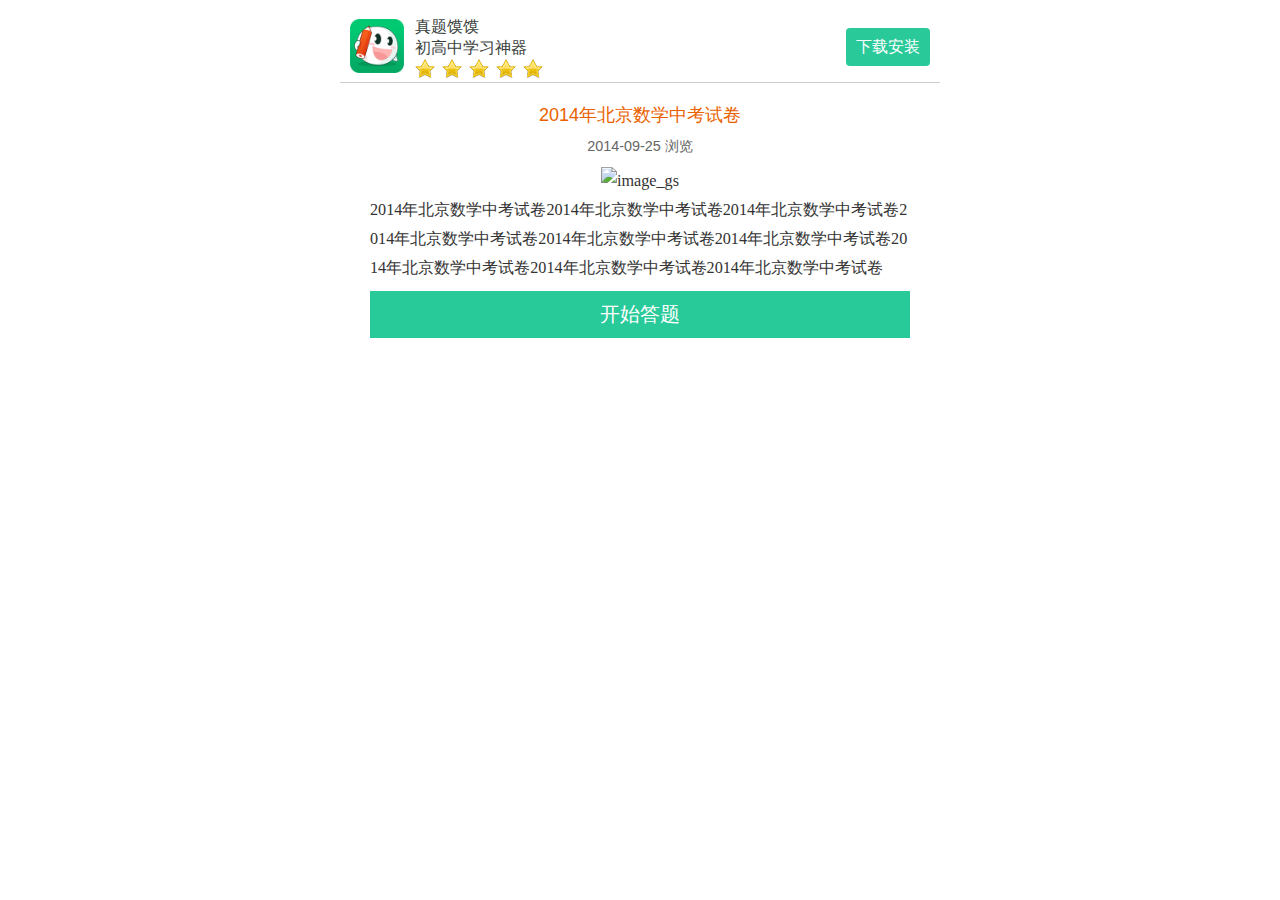
==== html/index.html @ d577d33c "加入首页" ====
<!DOCTYPE html>
<html>
<head lang="en">
    <meta charset="UTF-8">
    <meta name="viewport" content="width=device-width, initial-scale=1.0, maximum-scale=1.0, minimum-scale=1.0, user-scalable=no" />
    <title>2014年北京数学中考试卷</title>
    <style>
        body,dl,dd,h1,h2,h3,h4,h5,h6,p,form{margin:0;}
        ol,li,ul{margin:0; padding:0;}
        h1,h2,h3,h4,h5{
            font-weight:normal;
        }
        li{
            list-style:none;
        }
        .height0{
            display:block;
            height:0;
        }
        body{
            background-color:#fff;
            -webkit-user-select: none;
            user-select: none;
            tap-highlight-color:transparent;
            tap-highlight-color: rgba(0,0,0,0);
            -webkit-tap-highlight-color:transparent;
            -webkit-tap-highlight-color: rgba(0,0,0,0);
            -webkit-user-select: none;
            font-family:Microsoft YaHei, Helvetica, sans-serif;
            color:#3B4240;
            padding-bottom:10px;
            word-break:break-all;
            font-size:18px;
            max-width:600px;
            margin:0 auto;
        }
        .download_info{
            border-bottom: 1px solid #ccc;
            height: 72px;
            position:relative;
            margin-top:10px;
        }
        .download_info .icon {
            margin: 9px 10px 0 10px;
            position: absolute;
            top: 0;
            left: 0;
            line-height: 0;
            font-size: 0;
        }
        .download_info .info_tittle{
            display: inline-block;
            margin: 7px 0 0 0;
            margin-left: 75px;
        }

        .download_info .info_tittle p {
            font-size:16px;
        }
        .download_info .info_tittle .row3{
            line-height: 18px;
            font-size: 14px;
        }
        .download_info .download{
            text-align: center;
            position: absolute;
            top: 0;
            right: 0;
            font-size:16px;
            line-height: 30px;
            color: #FFFFFF;
            padding: 4px 10px;
            margin: 18px 10px 18px 0;
            height: 30px;
            background-color: #2ac99a;
            text-decoration: none;
            border-radius:4px;
            z-index:10000;
        }
        .download_info .download{
            cursor:pointer;
        }
        .download_info .star-filled{
            display: inline-block;
            width: 20px;
            height: 20px;
            background: url('../images/star.png') no-repeat;
            margin-bottom: -5px;
            margin-right: 3px;
        }
        #activity_title{
            text-align: center;
            margin-top: 20px;
            margin-bottom: 5px;
            font-size:1em;
            color:#ea6200;
        }
        #begin_date{
            position: relative;
            margin: 10px auto ;
            font-size: 0.8em;
            color:#666666;
            text-align: center;
        }
        #contentX{
            width:90%;
            margin:0.1em auto 0.5em auto;
            font-size:0.9em;
            line-height:1.8em;
            color:#333333;
            font-family:"微软雅黑";
        }
        #contentX img {
            max-width: 100%;
            vertical-align: middle;
        }
        #start{
            text-align: center;
            width: 90%;
            margin:0 auto;
        }
        button{
            background-color: #29ca99;
            border: 0;
            cursor: pointer;
            width: 100%;
            border-radius: 0px;
            padding: 10px 0;
            color: white;
            font-size: 20px;
            font-family: "微软雅黑";
            margin: auto;
        }
        button:active{
            background-color:green;
        }
    </style>
</head>
<body>
    <div class="download_info">
        <div>
            <img src="../images/app_icon.png" class="icon" width="54" height="54"/>
            <div class="info_tittle">
                <p class="row1">真题馍馍</p>
                <p class="row2">初高中学习神器</p>
                <p class="row3">
                    <span class="star-filled"></span>
                    <span class="star-filled"></span>
                    <span class="star-filled"></span>
                    <span class="star-filled"></span>
                    <span class="star-filled"></span>
                </p>
            </div>
            <p class="download">下载安装</p>
        </div>
    </div>
    <div id="activity_title">2014年北京数学中考试卷</div>
    <div id="begin_date">
        2014-09-25
        浏览
        <div id="pv" style="display:inline;"></div>
    </div>
    <div id="contentX">
        <p style="text-align: center;"><img alt="image_gs" src="https://github.com/images/modules/dashboard/bootcamp/octocat_repo.png"></p>
        <p>2014年北京数学中考试卷2014年北京数学中考试卷2014年北京数学中考试卷2014年北京数学中考试卷2014年北京数学中考试卷2014年北京数学中考试卷2014年北京数学中考试卷2014年北京数学中考试卷2014年北京数学中考试卷</p>
    </div>
    <div  id="start">
        <button>开始答题</button>
    </div>
    <script src="../js/zepto.min.js"></script>
    <script src="../js/tools.js"></script>
    <script>
        var startURL = 'single_choice.html'
        if(tools.isMomoClient()){
            $(".download_info").hide();
        }
        $("#start").click(function(){
            location.href = startURL;
        });
    </script>
</body>
</html>
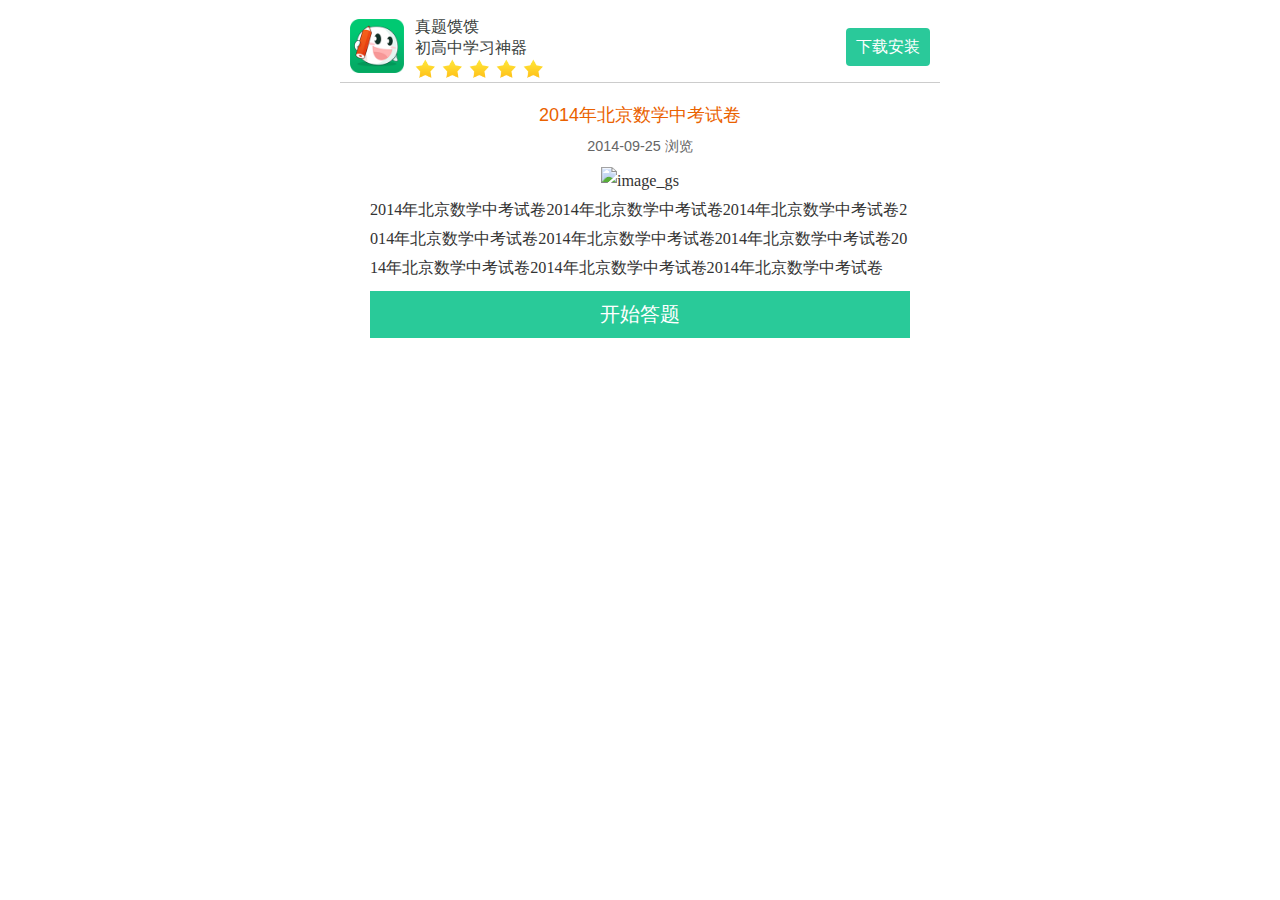
==== commit 3bcc77e5: "单选题和主观题下载banner交互修改；暂时去掉完形填空和阅读理解的下载banner。" ====
--- a/html/index.html
+++ b/html/index.html
@@ -85,6 +85,7 @@
             width: 20px;
             height: 20px;
             background: url('../images/star.png') no-repeat;
+            background-size: 20px 20px;
             margin-bottom: -5px;
             margin-right: 3px;
         }
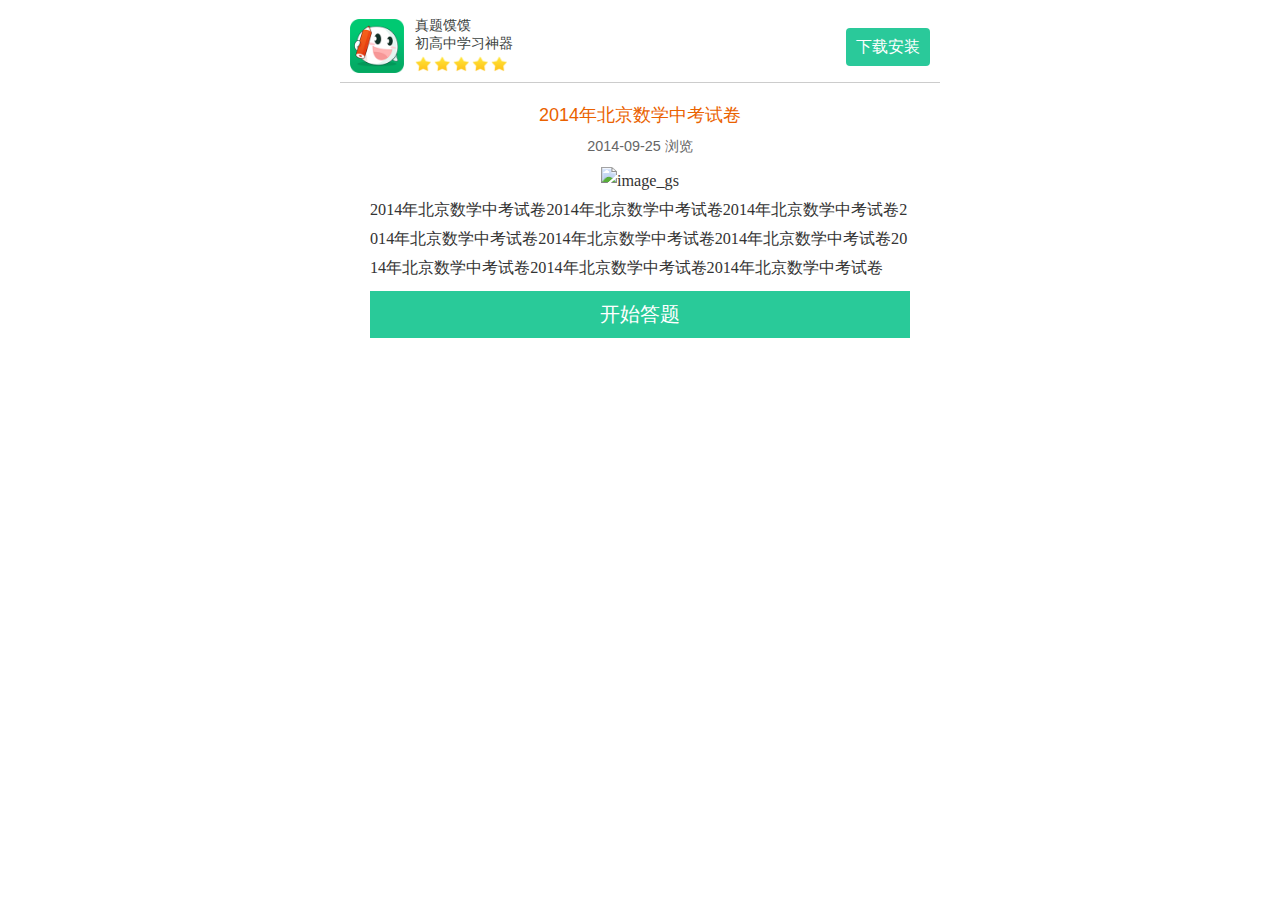
==== commit 4b44f4b3: "完形填空做完题后无法“下一题”" ====
--- a/html/index.html
+++ b/html/index.html
@@ -55,7 +55,7 @@
         }
 
         .download_info .info_tittle p {
-            font-size:16px;
+            font-size:14px;
         }
         .download_info .info_tittle .row3{
             line-height: 18px;
@@ -75,19 +75,18 @@
             background-color: #2ac99a;
             text-decoration: none;
             border-radius:4px;
-            z-index:10000;
         }
         .download_info .download{
             cursor:pointer;
         }
         .download_info .star-filled{
             display: inline-block;
-            width: 20px;
-            height: 20px;
+            width: 16px;
+            height: 16px;
             background: url('../images/star.png') no-repeat;
-            background-size: 20px 20px;
+            background-size: 16px 16px;
             margin-bottom: -5px;
-            margin-right: 3px;
+            margin-right: -1px;
         }
         #activity_title{
             text-align: center;
@@ -178,6 +177,23 @@
         $("#start").click(function(){
             location.href = startURL;
         });
+        (function(){
+            if(tools.isMomoClient()){
+                $(".download_info").hide();
+                return;
+            }
+            var downloadUrl = 'http://dl.ztmomo.com/app/ztmomo/android/028/ztmomo.apk';
+            if (tools.getUserAgent() == 'weixin_ios') {
+                downloadUrl = "http://a.app.qq.com/o/simple.jsp?pkgname=com.mainbo.uplus";
+            } else if (tools.getUserAgent() == 'ios') {
+                downloadUrl = 'https://itunes.apple.com/cn/app/zhen-ti-mo-mo/id899192770?l=zh&ls=1&mt=8';
+            } else if (tools.getUserAgent() == 'weixin') {
+                $(".download_info").before('<p style="text-align: center;color:#2ac99a;">请在【浏览器中打开】下载</p>');
+            }
+            $(".download").bind("click", function() {
+                window.location.href = downloadUrl;
+            });
+        })();
     </script>
 </body>
 </html>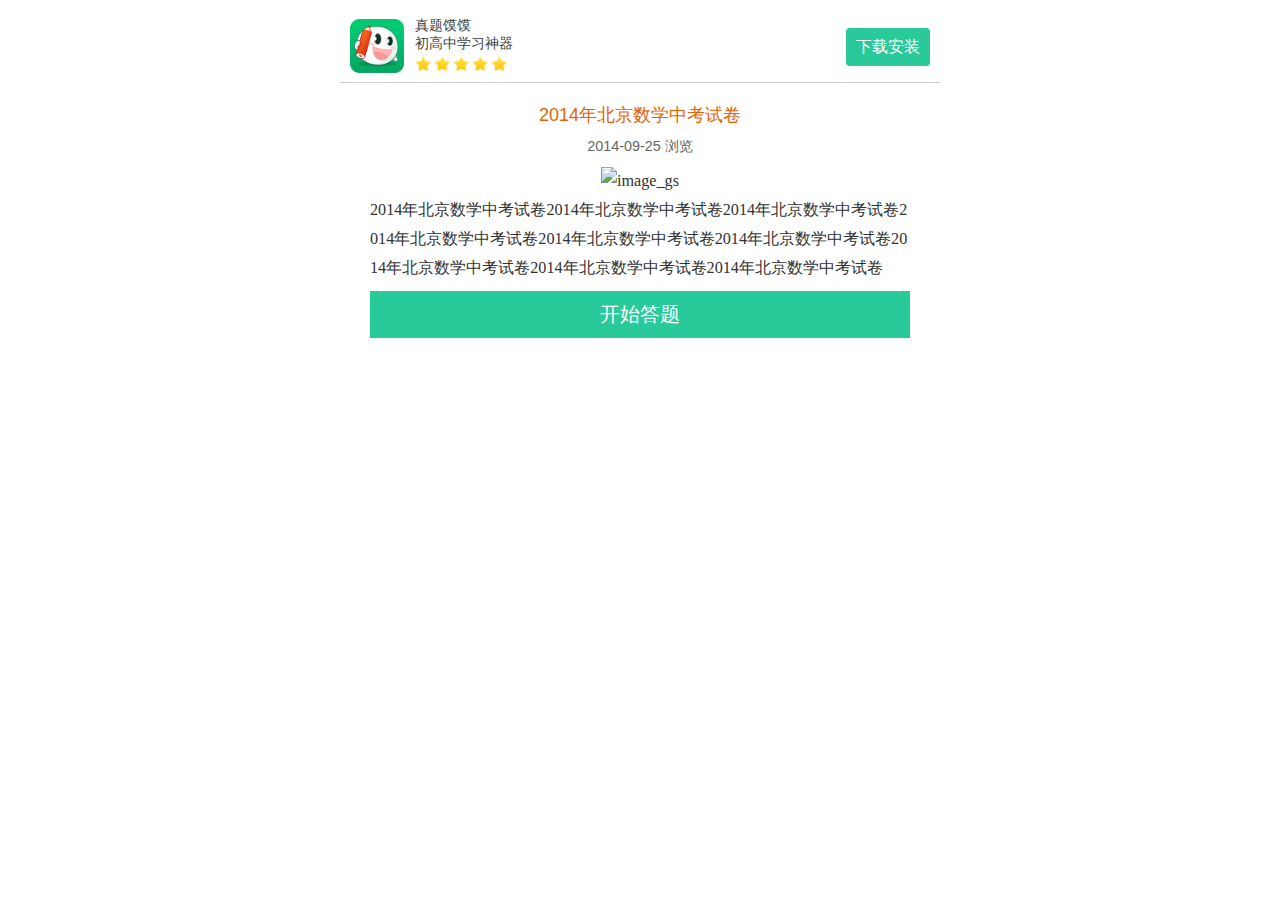
==== commit d9821083: "加入和客户端的通信" ====
--- a/html/index.html
+++ b/html/index.html
@@ -170,28 +170,40 @@
     <script src="../js/zepto.min.js"></script>
     <script src="../js/tools.js"></script>
     <script>
-        var startURL = 'single_choice.html'
-        if(tools.isMomoClient()){
-            $(".download_info").hide();
-        }
-        $("#start").click(function(){
-            location.href = startURL;
-        });
         (function(){
             if(tools.isMomoClient()){
                 $(".download_info").hide();
-                return;
+            }else{
+                var downloadUrl = 'http://dl.ztmomo.com/app/ztmomo/android/028/ztmomo.apk';
+                if (tools.getUserAgent() == 'weixin_ios') {
+                    downloadUrl = "http://a.app.qq.com/o/simple.jsp?pkgname=com.mainbo.uplus";
+                } else if (tools.getUserAgent() == 'ios') {
+                    downloadUrl = 'https://itunes.apple.com/cn/app/zhen-ti-mo-mo/id899192770?l=zh&ls=1&mt=8';
+                } else if (tools.getUserAgent() == 'weixin') {
+                    $(".download_info").before('<p style="text-align: center;color:#2ac99a;">请在【浏览器中打开】下载</p>');
+                }
+                $(".download").bind("click", function() {
+                    window.location.href = downloadUrl;
+                });
             }
-            var downloadUrl = 'http://dl.ztmomo.com/app/ztmomo/android/028/ztmomo.apk';
-            if (tools.getUserAgent() == 'weixin_ios') {
-                downloadUrl = "http://a.app.qq.com/o/simple.jsp?pkgname=com.mainbo.uplus";
-            } else if (tools.getUserAgent() == 'ios') {
-                downloadUrl = 'https://itunes.apple.com/cn/app/zhen-ti-mo-mo/id899192770?l=zh&ls=1&mt=8';
-            } else if (tools.getUserAgent() == 'weixin') {
-                $(".download_info").before('<p style="text-align: center;color:#2ac99a;">请在【浏览器中打开】下载</p>');
+            var startURL = 'single_choice.html'
+            if(tools.isMomoClient()){
+                $(".download_info").hide();
             }
-            $(".download").bind("click", function() {
-                window.location.href = downloadUrl;
+            $("#start").click(function(){
+                location.href = startURL;
+            });
+            JSNativeBridge.init(function(id, content){
+                switch(id){
+                    case "get_available_operation_of_current_page":
+                        JSNativeBridge.send("send_available_operation_of_current_page",{
+                            "share":true,
+                            "scratch_paper": false
+                        });
+                        break;
+                    default :
+                        break;
+                }
             });
         })();
     </script>
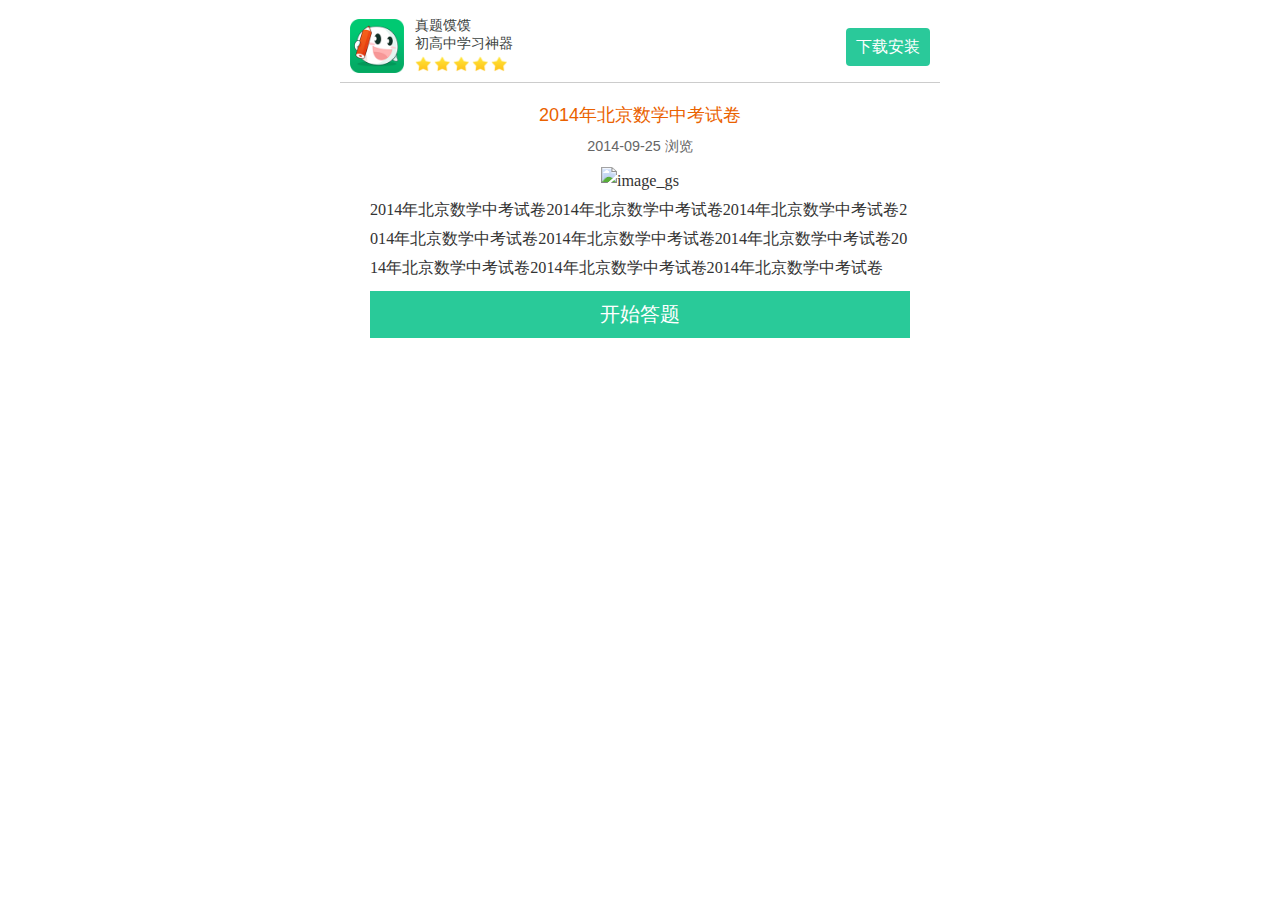
==== commit 1ac38dd7: "细节调整" ====
--- a/html/index.html
+++ b/html/index.html
@@ -16,6 +16,9 @@
         .height0{
             display:block;
             height:0;
+        }
+        .none{
+            display:none;
         }
         body{
             background-color:#fff;
@@ -137,7 +140,7 @@
     </style>
 </head>
 <body>
-    <div class="download_info">
+    <div class="download_info none">
         <div>
             <img src="../images/app_icon.png" class="icon" width="54" height="54"/>
             <div class="info_tittle">
@@ -171,9 +174,8 @@
     <script src="../js/tools.js"></script>
     <script>
         (function(){
-            if(tools.isMomoClient()){
-                $(".download_info").hide();
-            }else{
+            if(!tools.isMomoClient()){
+                $(".download_info").show();
                 var downloadUrl = 'http://dl.ztmomo.com/app/ztmomo/android/028/ztmomo.apk';
                 if (tools.getUserAgent() == 'weixin_ios') {
                     downloadUrl = "http://a.app.qq.com/o/simple.jsp?pkgname=com.mainbo.uplus";
